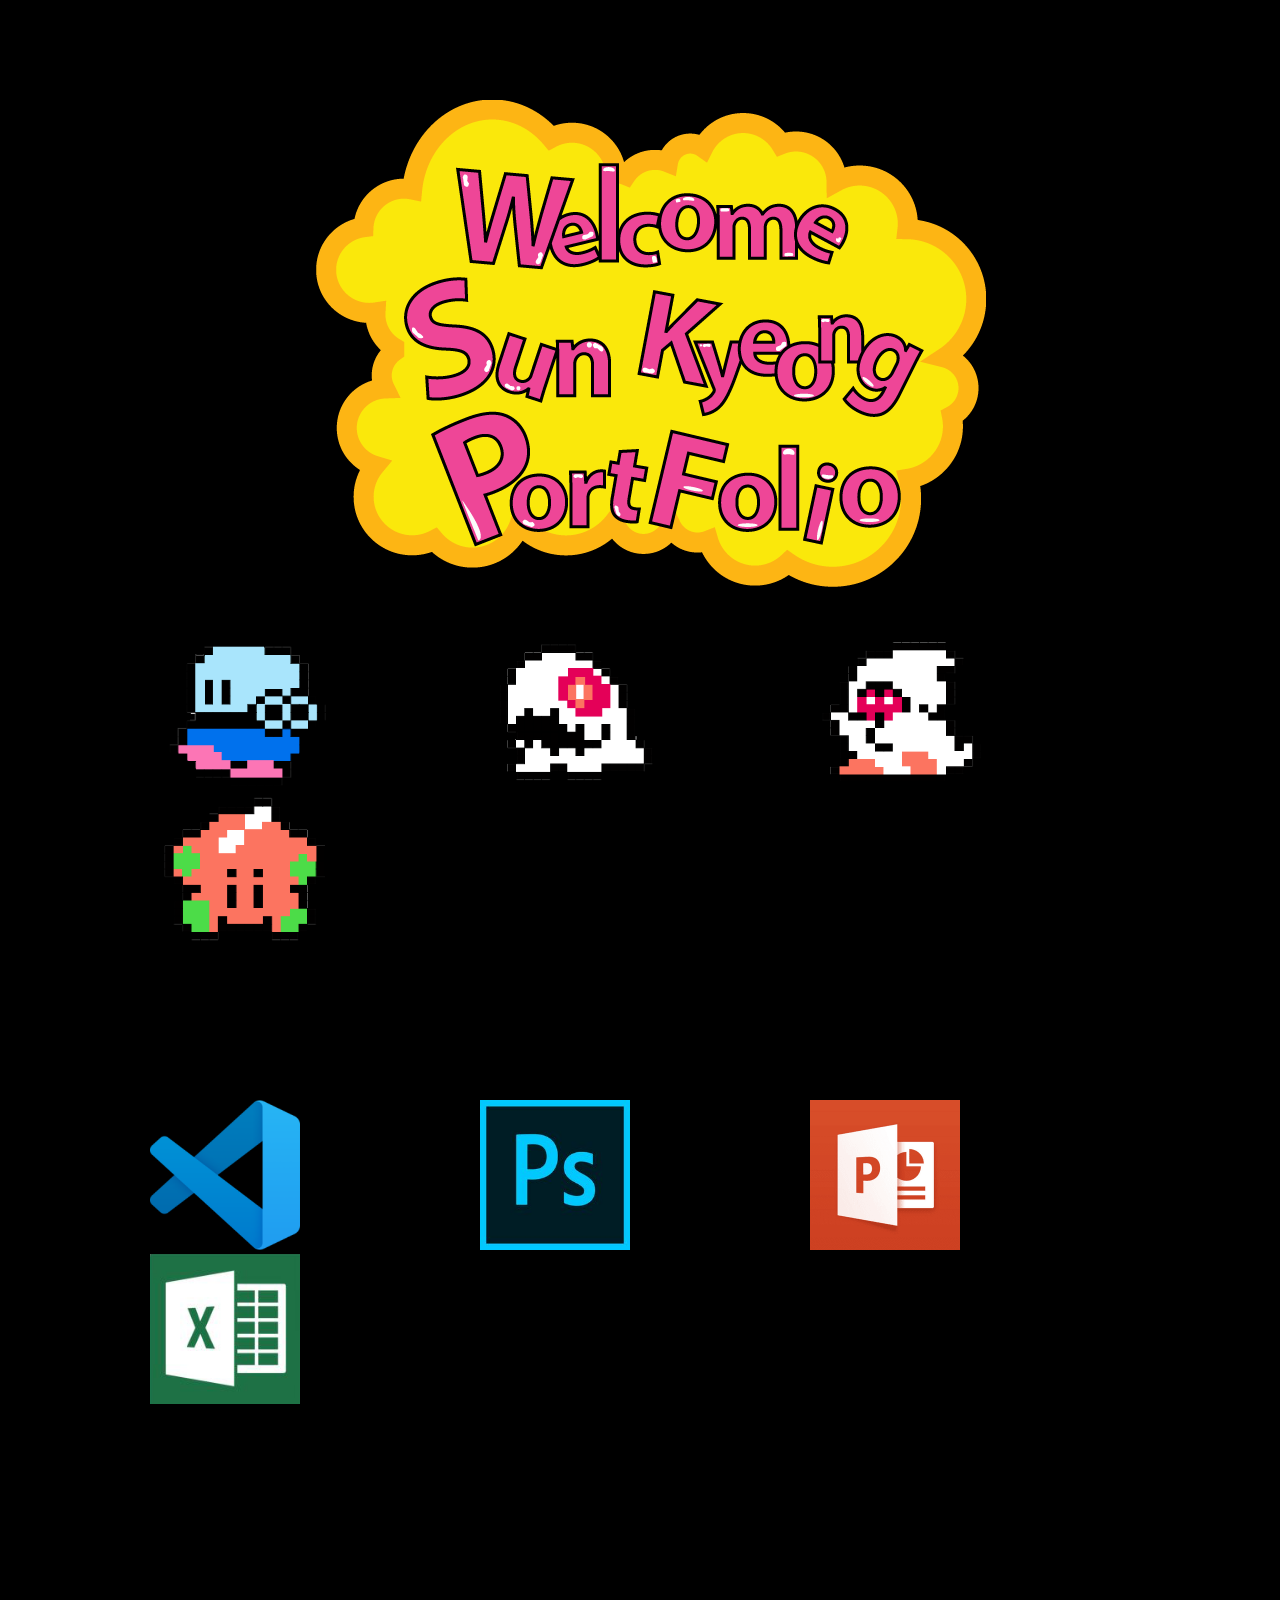
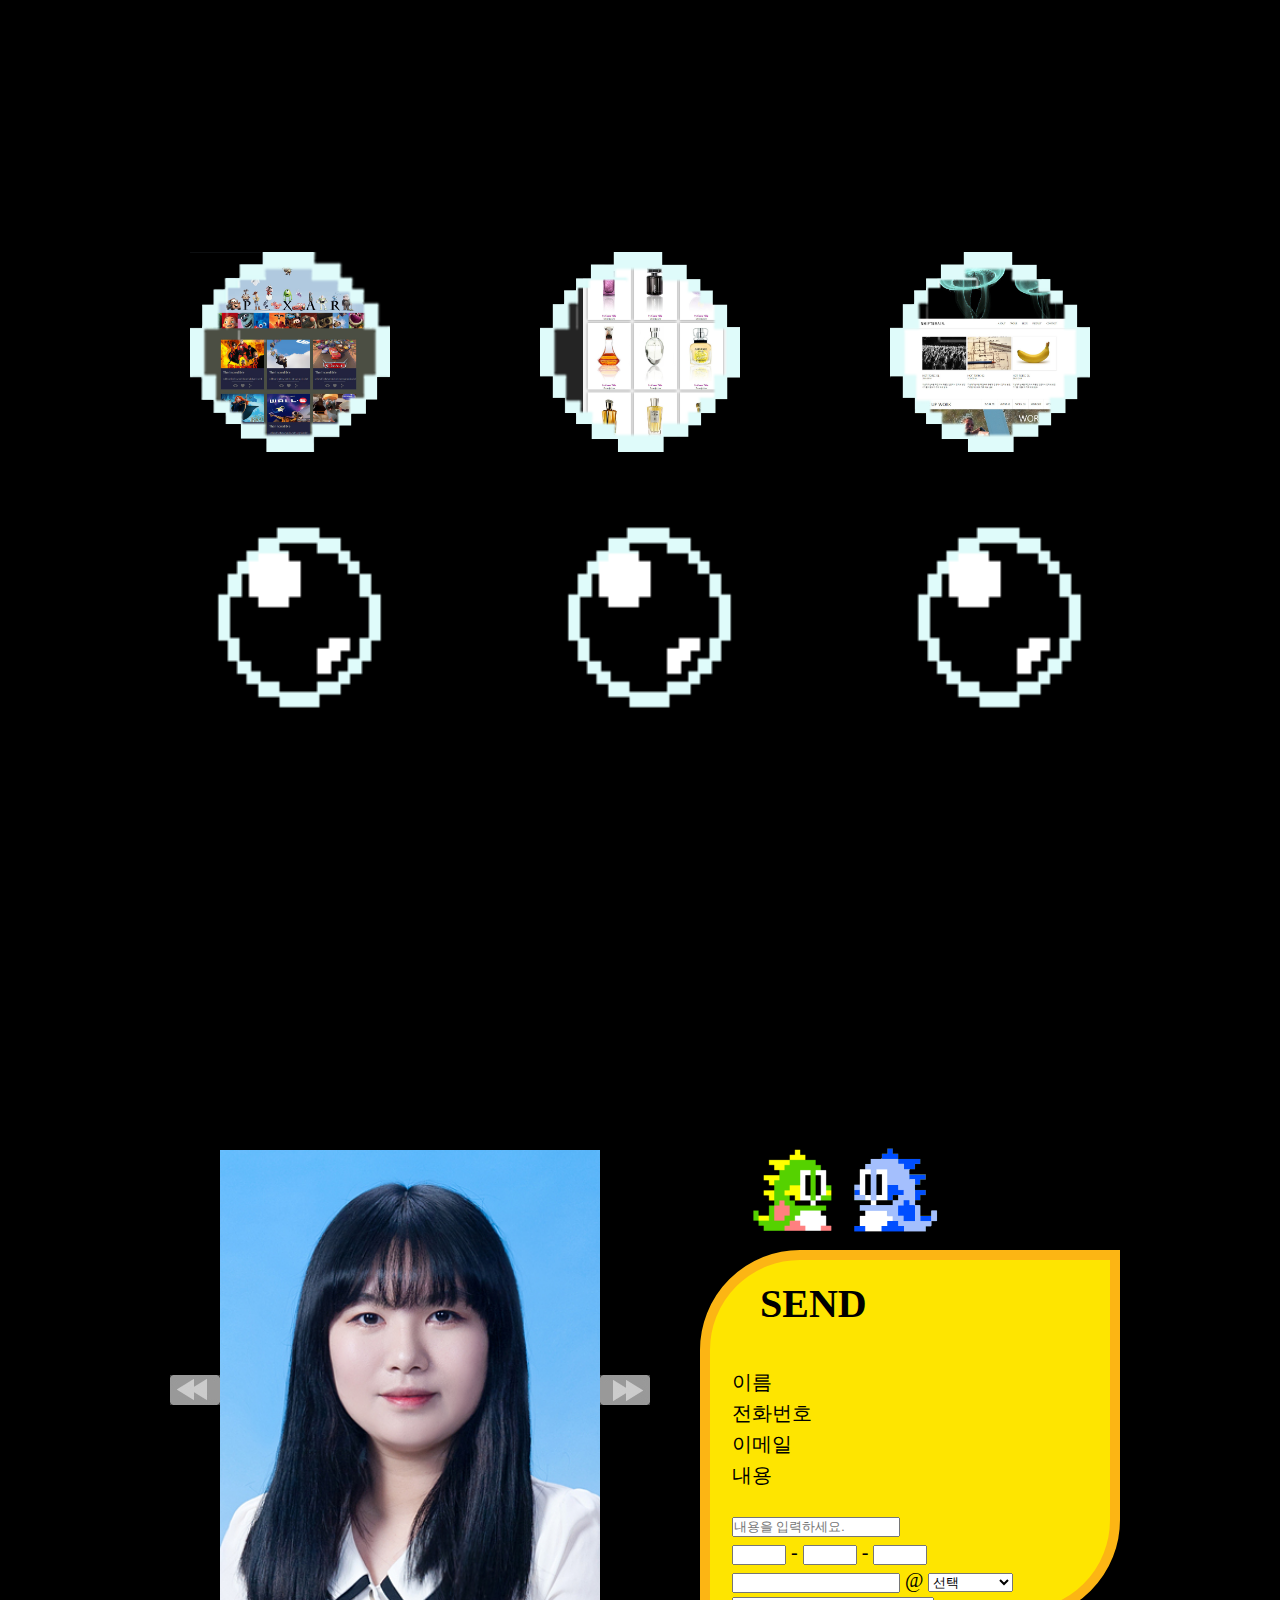
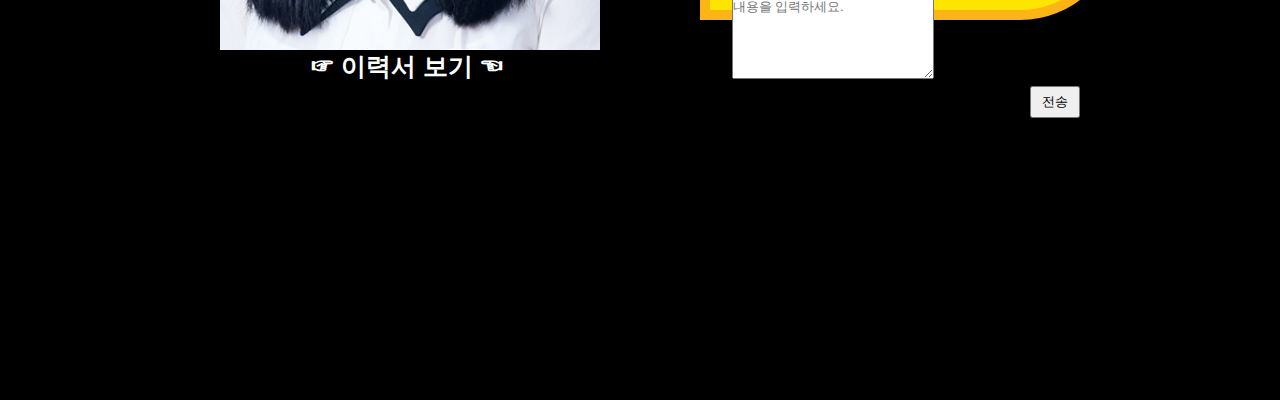
==== index.html @ 2c265e2d "Add files via upload" ====
<!DOCTYPE html>
<html lang="en">

<head>
    <meta charset="UTF-8">
    <meta name="viewport" content="width=device-width, initial-scale=1.0">
    <meta http-equiv="X-UA-Compatible" content="ie=edge">
    <link rel="stylesheet" href="css/main_PC.css">
    <link rel="stylesheet" href="css/tabletPC.css">
    <link rel="stylesheet" href="css/phone.css">
    <script src="js/jquery-3.4.1.min.js"></script>
    <script src="js/jquery-migrate-1.4.1.min.js"></script>
    <script src="js/index.js"></script>
    <title>이선경의 포트폴리오</title>
</head>

<body>
    <div id="section1" class="box">
        <section id="main">
            <img src="img/main_img.png" alt="제목">

        </section>

        <footer id="footer">
            <ul>
                <li>
                    <a href="#section1"><img src="img/monster_1.png" alt="1" width="170" height="150" class="ani"></a>
                    <ul>
                        <li><img src="img/text_balloon.png" alt="">
                            <p>Home</p>
                        </li>
                    </ul>
                </li>
                <li>
                    <a href="#section2"><img src="img/monster_2.png" alt="2" width="170" height="150" class="ani1"></a>
                    <ul>
                        <li><img src="img/text_balloon.png" alt="">
                            <p id="skill">Skill</p>
                        </li>
                    </ul>
                </li>
                <li>
                    <a href="#section3"><img src="img/monster_3.png" alt="3" width="170" height="150" class="ani"></a>
                    <ul>
                        <li><img src="img/text_balloon.png" alt="">
                            <p id="pf">PortFolio</p>
                        </li>
                    </ul>
                </li>
                <li>
                    <a href="#section4"><img src="img/monster_4.png" alt="4" width="170" height="150" class="ani1"></a>
                    <ul>
                        <li><img src="img/text_balloon.png" alt="">
                            <p id="ct">Contact</p>
                        </li>
                    </ul>
                </li>
            </ul>
        </footer>
    </div>
    <!-- /* ====================================section1 end========================================= */ -->


    <div id="section2" class="box">
        <div id="skill">
            <ul>
                <li>
                    <img src="img/vs.png" alt="#" width="150" height="150">
                        <p class="skill_text1">Visual Studio Code 프로그램을 통해
                            Html, Css, Java Script, JQuery기반
                            홈페이지  시스템을 구축을 할수 있습니다.</p>
                </li>
                <li>
                    <img src="img/ps.jpg" alt="#" width="150" height="150">
                        <p class="skill_text2">여러가지 방법으로 새로운 이미지에 다양한 효과와 수정을 할 수 있습니다.</p>
                </li>
                <li>
                    <img src="img/pt.png" alt="#" width="150" height="150">
                        <p class="skill_text3">획기적인 방법으로 직접 만든 프로젝트 소개하는 파일을 만들 수 있습니다.</p>
                </li>
                <li>
                    <img src="img/xs.png" alt="#" width="150" height="150">
                        <p class="skill_text4">여러가지 함수로 엑셀을 사용할 수 있습니다.</p>
                </li>
            </ul>
        </div>
    </div>
<!-- /* ====================================section2 end========================================= */ -->


    <div id="section3" class="box">
        <div id="menu">
            <ul>
                <li><a href="#"><img src="img/pixar_balloon.png" alt="" width="200" height="200"></a>
                        <dd>
                            <h1>[PIXAR]</h1>
                            <div id="imgbox">
                            <img src="img/pxiar.jpg" alt="" width="300" height="400">
                        </div>
                            <div id="ddd">
                            <h2>컨셉</h2>
                            <p>애니메이션 효과를 넣어 어떤 상품을 눌렀는지 확인할수 있게 적용한 사이트.</p>
                            
                            <h2>사용언어</h2>
                            <p>HTML5, CSS, 애니메이션</p>
                            
                            <h2>제작기간</h2>
                            <p>2019.11.21 ~ 2019.11.25</p>
                            <a href="pixar/pixar.html">사이트 바로 가기</a>
                        </div>
                        </dd></li>

                <li><a href="#"><img src="img/perfume_balloon.png" alt="" width="200" height="200"></a>
                    <dd>
                        <p>PerFume</p>
                        <div id="imgbox">
                        <img src="img/perfume.jpg" alt="" width="300" height="400">
                    </div>
                    <div id="ddd">
                        <h2>컨셉</h2>
                        <p>쇼핑몰 사이트의 느낌을 적용한 사이트.</p>
                        
                        <h2>사용언어</h2>
                        <p>HTML5, CSS</p>
                        
                        <h2>제작기간</h2>
                        <p>2019.11.19 ~ 2019.11.20</p>
                        <a href="perfume/perfum.html">사이트 바로 가기</a>
                    </div>
                    </dd>
                    </li>

                <li><a href="#"><img src="img/homepag_balloon.png" alt="" width="200" height="200"></a>
                    <dd>
                        <h1>HomePag</h1>
                        <div id="imgbox">
                        <img src="img/homepag.jpg" alt="" width="300" height="400">
                    </div>
                        <div id="ddd">
                            <h2>컨셉</h2>
                            <p>음식점 또는 회사 사이트느낌을 적용한 사이트.</p>
                            
                            <h2>사용언어</h2>
                            <p>HTML5, CSS, Jquery</p>
                            
                            <h2>제작기간</h2>
                            <p>2020.01.21 ~ 2019.01.24</p>
                            <a href="Homepag/index.html">사이트 바로 가기</a>
                        </div>
                    </dd>
                </li>

                <li><a href="#"><img src="img/balloon_1.png" alt="" width="200" height="200">
                        <ul><li><img src="img/balloon_2.png" alt="" width="220" height="220">
                            <p class="text1">준비중</p></li></ul></a>
                        </li>
                <li><a href="#"><img src="img/balloon_1.png" alt="" width="200" height="200">
                        <ul><li><img src="img/balloon_2.png" alt="" width="220" height="220">
                            <p class="text1">준비중</p></li></ul></li>
                <li><a href="#"><img src="img/balloon_1.png" alt="" width="200" height="200">
                        <ul><li><img src="img/balloon_2.png" alt="" width="220" height="220">
                            <p class="text1">준비중</p></li></ul></li>
            </ul>
        </div>
    </div>
    <!-- /* ====================================section3 end========================================= */ -->

    <div id="section4" class="box">

          
        <div id="last">
            <div id="lastimg_1">
                <img class="img1" src="img/main_character1.png" alt="" width="100" height="100">
                <img class="img1" src="img/main_character2.png" alt="" width="100" height="100">
            </div>
            
        <div id="prev"><img src="img/btn_prev.jpg" alt=""></div>
        <div id="canvas">
        <div id="lsk">
            <img class="slider_img" src="img/IMG_lsk1.jpg" alt="#">
            <img class="slider_img" src="img/IMG_lsk2.jpg" alt="#">
        </div>
    </div>
        <div id="next"><img src="img/btn_next.jpg" alt=""></div>
        <div id="button"><a href="img/LEE.pdf">☞ 이력서 보기 ☜</a></div>

                <div id="last_text">
                    <h1>SEND</h1>
                    <ul class="textbox">
                        <li>이름</li>
                        <li>전화번호</li>
                        <li>이메일</li>
                        <li>내용</li>
                    </ul>
                    <form action="https://formspree.io/xqkqgnao" method="POST">
                    <ul class="input_box">
                        <li><input type="text" id="name" size="20" required placeholder="내용을 입력하세요." name="id"></li>
                        <li><input type="text" name="number1"> - <input type="text" name="number2"> - <input type="text" name="number3"></li>
                        <li><input type="text" name="email_1"> @ 
                            <select name="email_2">
                            <option value="선택">선택</option>
                            <option value="naver.com">naver.com</option>
                            <option value="nate.com">nate.com</option>
                            <option value="hanmail.net">hanmail.net</option>
                        </select></li>
                        <li><textarea name="text" id="text" cols="20" rows="5" placeholder="내용을 입력하세요."></textarea></li>
                    </ul>
                    <div class="btn">
                            <input type="submit" value="전송">
                        </div>
                    </form>
                </div>
        </div>
    </div>

</body>
<script>
    // document.getElementById("vid").play();
</script>

</html>
---- css/main_PC.css ----
*{
    margin: 0;
    padding: 0;
    list-style: none;
    font-family: 'Gaegu', cursive;
}
body{
    background-color: black;
}
#main{
    width: 648px;
    margin: 0 auto;
    padding-top: 100px;
    margin-bottom: 49px;
}
#main img{
    animation: rrr infinite 3s alternate;
}
@keyframes rrr{
    0%{
        transform:rotate(-10deg);
    }
    /* 50%{
        transform:rotate(0deg);
    } */
    100%{
        transform:rotate(5deg);
    }
}
#footer{
    position: fixed;
    z-index: 1000;
}
#footer ul li{
    float: left;
    margin-left: 160px;
}
#footer ul li ul{
    margin-left: -250px;
    margin-top: -180px;
    display: none;
}
#footer ul li ul li{
    position: relative;
}
#footer ul li ul li p{
    position: absolute;
    top: 28px;
    left: 30px;
    font-size: 20px;
    font-family: 'Gaegu', cursive;
    font-weight: bold;
}
#footer #skill{
    left: 35px;
}
#footer #pf{
    left: 20px;
}
#footer #ct{
    left: 22px;
}
#footer>ul>li:hover ul{
    display: block;
    transition: linear;
}
#footer .ani{
    transform: rotate(0);
    transition: all 0.5s linear;
    
}
#footer .ani1{
    transform: rotate(0);
    transition: all 0.5s linear;
    
}
#footer>ul>li:hover .ani{
    transform: rotate(15deg);
}
#footer>ul>li:hover .ani1{
    transform: rotate(-15deg);
}

/* =====================section1 end=================== */

#section2 #skill{
    height: 300px;
    padding-top: 200px;
}
#section2 #skill ul li{
    width: 200px;
    margin-left: 130px;
    float: left;
}
#section2 #skill ul li img{
    margin-left: 20px;
}
#section2 #skill ul li p{
    width: 200px;
    font-size: 20px;
    text-align: center;
    color: white;
}
#section2 #skill ul li p{
    margin-top: 20px;
    display: none;
}
#section2 #skill ul li:hover p{
    display: block;
}
#section2 #footer{
    padding-top: 142px;
}

/* =====================section2 end=================== */
#section3 #menu>ul{    
    padding-top: 22px;
    margin: 0 auto;
    width: 1200px;
    height: 620px;
}
#section3 #menu ul li{
    margin-top: 30px;
    margin-left: 150px;
    float: left;
    height: 238px;
}
#section3 #menu ul li a{
    color: white;
    list-style: none;
    text-decoration: none;
}
#section3 #menu ul li ul{
    display: none;
}
#section3 #menu ul li ul li{
    position: relative;
}
#section3 #menu ul li ul li p{
    font-family: 'Gaegu', cursive;
    position: absolute;
    top: -145px;
    left: -90px;
    font-size: 35px;
    font-weight: bold;
}
#section3 #menu>ul>li:hover ul{
    display: block;
    transition: linear;
}

#section3 #menu ul li ul li img{
    position: absolute;
    top: -250px;
    left: -158px;

}
#section3>#menu>ul>li ul li .text1{
    font-size: 30px;
    top: -130px;
}
#section3 #menu ul li dd{
    color: white;
}
/* =========================================================================================== */
/* dl dt{
	margin:20px 50px;
	font-size:large;
	border:1px solid #7BAEB5;
	border-left:1em solid #7BAEB5;
	padding-left:10px;
	width:600px;
	cursor:pointer;
} */
div#glayLayer{
	display:none;
	position:fixed;
	left:0;
	top:0;
	height:100%;
	width:100%;
	background:black;
	filter:alpha(opacity=75);
    opacity: 0.75;
    
}
* html div#glayLayer{
	position:absolute;
}
#overLayer{
	display:none;
    width:600px;
    height: 500px;
	background:white;
	padding:10px;
	position: fixed;
	top:30%;
    left:50%;
}
#overLayer img.close{
    width: 30px;
    height: 30px;
	position:absolute;
	top:-10px;
	right:-10px;
	cursor:pointer;
}
* html #overLayer{
	position: absolute;
}
#overLayer h1{
    font-size: 50px;
}
#overLayer #imgbox{
    float: left;
}
#overLayer h2{
    width: 100px;
    background-color: black;
    color: white;
    font-size: 25px;
    text-align: center;
}
#overLayer p{
    padding: 15px 0;
    width: 250px;

}
#overLayer #ddd{
    margin-left: 10px;
    width: 280px;
    float: left;
}
#overLayer a{
    margin-top: 50px;
    float: left;
    border-radius: 5px 5px 5px;
    padding: 5px 30px;
    margin-left: 20px;
    background-color: #ccc;
    border: 1px solid #9999;
    text-align: center;
    font-size: 30px;
    color: black;
    text-decoration: none;
}

/* =========================================================================================== */


/* =====================section3 end=================== */
#section4 #canvas{
    width: 380px;
    height: 500px;
    float: left;
    overflow: hidden;
    margin-top: 50px;
}
#section4 #lsk{
    width: 760px;
}
#section4 #lsk .slider_img{
    float: left;
    width: 380px;
    height: 500px;    
}
#section4 #prev{
    /* border: 1px solid red; */
    margin-top: 50px;
    margin-left: 170px;
    width: 50px;
    height: 500px;
    background-color: black;
    line-height: 500px;
    float: left;
}
#section4 #next{
    margin-top: 50px;
    width: 50px;
    height: 500px;
    background-color: black;
    line-height: 500px;
    float: left;
    /* border: 1px solid red; */
}
#section4 #button{
    width: 400px;
    margin-left: 210px;
}
#section4 #button a{
    font-size: 25px;
    text-decoration: none;
    margin-left: 50px;
    color: white;
    font-weight: bold;
}
#section4{
    position: relative;
}
#section4 #last_text{
    width: 400px;
    height: 350px;
    background-color: #FEE500;
    border: 10px solid #FCB514;
    border-radius: 100px 0 100px 0 ;
    position: absolute;
    top: 150px;
    left: 700px;
}
#section4 #last_text h1{
    margin: 20px 50px;
    font-size: 40px;
}
#section4 .textbox{
    margin-top: 20px;
    margin-left: 20px;
    float: left;
}
#section4 .textbox>li{
    padding: 2px;
    font-size: 20px;
}
#section4 .input_box{
    margin-top: 20px;
    margin-left: 20px;
    float: left;
}
#section4 .input_box>li{
    font-size: 20px;
    padding: 2px;
}
#section4 .input_box li:nth-child(2) input{
    width: 50px;
}
#section4 .input_box li textarea{
    width: 200px;
}
#section4 #lastimg_1{
    position: absolute;
    top: 40px;
    left: 58%;
}
#section4 #last_text .btn>input{
    float: left;
    margin-left: 320px;
    padding: 5px 10px;
}
/* =====================section4 end=================== */
.box{
    height: 100vh;
}
---- css/tabletPC.css ----
/* 태블릿CSS 786px~1024px  */
@media all and (min-width:501px) and (max-width:1024px){
    #main{
        width: 648px;
        margin: 0 auto;
        padding-top: 100px;
        margin-bottom: 49px;
    }
    #main img{
        width: 650px;
    }
    #main img{
        animation: rrr infinite 3s alternate;
    }
    @keyframes rrr{
        0%{
            transform:rotate(-10deg);
        }
        /* 50%{
            transform:rotate(0deg);
        } */
        100%{
            transform:rotate(5deg);
        }
    }
#footer ul li a>img{
    width: 100px;
    height: 100px;
}
#footer ul li{
    float: left;
    margin-left: 110px;
}
#footer ul li ul{
    margin-left: -200px;
    margin-top: -180px;
    display: none;
}
#footer ul li ul li{
    position: relative;
}
#footer ul li ul li p{
    font-size: 20px;
}
#footer>ul>li:hover ul{
    display: block;
    transition: linear;
}
#footer .ani{
    transform: rotate(0);
    transition: all 0.5s linear;
}
#footer .ani1{
    transform: rotate(0);
    transition: all 0.5s linear;
}
#footer>ul>li:hover .ani{
    transform: rotate(15deg);
}
#footer>ul>li:hover .ani1{
    transform: rotate(-15deg);
}
/* ===========section2 태블릿pc =====================*/

#section2 #skill ul li{
    margin-left: 40px;
}
#section2 #skill ul li img{
    width: 100px;
    height: 100px;
    margin-left: 40px;
}
#section2 #footer{
    padding-top: 127px;
}

/* ===========section3 태블릿pc =====================*/
#section3 #menu>ul{    
    padding-top: 22px;
    margin: 0 auto;
    width: 960px;
    height: 500px;
}
#section3 #menu ul li a>img{
    width: 150px;
    height: 150px;
}
#section3 #menu ul li{
    margin-left: 120px;
    float: left;
    height: 200px;
}
#section3 #menu ul li a{
    color: white;
    list-style: none;
    text-decoration: none;
}
#section3 #menu ul li ul{
    display: none;
}
#section3 #menu ul li ul li{
    position: relative;
}
#section3 #menu ul li ul li p{
    font-family: 'Gaegu', cursive;
    position: absolute;
    top: -125px;
    left: -80px;
    font-size: 28px;
    font-weight: bold;
}
#section3 #menu>ul>li:hover ul{
    display: block;
    transition: linear;
}
#section3 #menu ul li ul li img{
    width: 160px;
    height: 160px;
    position: absolute;
    top: -196px;
    left: -121px;
}
#section3>#menu>ul>li ul li .text1{
    font-size: 32px;
    top: -100px;
}
#section3 #footer{
    margin-top: 105px;
}

/* ===========section4태블릿pc =====================*/
#section4 #canvas{
    width: 380px;
    height: 500px;
}

#section4 #lsk .slider_img{
    float: left;
    width: 380px;
    height: 500px;
}
#section4 #prev{
    /* border: 1px solid red; */
    margin-left: 50px;
    height: 500px;
    line-height: 500px;
}
#section4 #next{
    height: 500px;
    line-height: 500px;
}
#section4 #button{
    width: 400px;
    margin-left: 100px;
}
#section4 #button a{
    font-size: 25px;
    text-decoration: none;
    margin-left: 45px;
    color: white;
    font-weight: bold;
}
#section4{
    position: relative;
}
#section4 #last_text{
    width: 400px;
    height: 400px;
    position: absolute;
    top: 130px;
    left: 550px;
}
#section4 #last_text h1{
    margin: 10px 0;
    margin-left: 40px;
    font-size: 40px;
}
#section4 .textbox{
    float: left;
}
#section4 .textbox>li{
    padding: 5px;
    font-size: 20px;
}
#section4 .input_box{
    margin-top: 20px;
    margin-left: 20px;
    float: left;
}
#section4 .input_box>li{
    font-size: 20px;
    padding: 5px;
}
#section4 .input_box li:nth-child(2) input{
    width: 50px;
}
#section4 .input_box li textarea{
    width: 200px;
}
#section4 #lastimg_1{
    position: absolute;
    top: 10px;
    left: 66%;
}
#section4 #footer{
    position: absolute;
    top: 642px;
}
#section4 #last_text .btn>input{
    float: left;
    margin-left: 330px;
    padding: 5px 10px;
}
#section4 #footer{
    margin-top: -15px;
}
}
---- css/phone.css ----
/*스마트폰 CSS*/
@media all and (max-width:500px) {
    #section1{
        height: 350px;
    }
    #main{
        padding-top: 0px;
    }
    #main img{
        width: 450px;
        margin-left: 15px;
        margin-top: 20px;
        position: absolute;
        top: 0;
    }
#footer {
display: none;
}
/* ===========section2 =====================*/
#section2 {
    height: 450px;
}
#section2 #skill{
    height: 450px;
    padding-top: 0px;
    width: 430px;
    margin-left: 20px;
    padding-left: 20px;
}

#section2 #skill ul li{
    margin: 0 auto;
    width: 180px;
    height: 150px;
    margin-left: 12px;
    margin-top: 15px;
    float: left;
    overflow: hidden;
    position: relative;
}
#section2 #skill ul li img{
    width: 150px;
    height: 150px;
    margin-left: 10px;
}
#section2 #skill ul li p{
    display: block;
    width: 160px;
    height: 150px;
    font-size: 15px;
    color: white;
    background-color: rgb(0, 0, 0, 0.7);
    margin-top: 5px;
    float: left;
    position: absolute;
    padding-top: 30px;
    top: 160px;
    left: 0;
    transition: all 0.5s;
}
#section2 #skill ul li:hover p{
    top: 0;
}
#section2 #footer{
    padding-top: 142px;
}
/* ===========section3 =====================*/
#section3 #menu{
    width: 450px;
    margin: 0 auto;
}
#section3 #menu>ul{    
    padding-top: 22px;
    margin: 0 auto;
    width: 450px;
    height: 500px;
}
#section3 #menu ul li a>img{
    width: 150px;
    height: 150px;
}
#section3 #menu ul li{
    margin-left: 0;
    float: left;
    height: 200px;
}
#section3 #menu ul li a{
    color: white;
    list-style: none;
    text-decoration: none;
}
#section3 #menu ul li ul{
    display: none;
}
#section3 #menu ul li ul li{
    position: relative;
}
#section3 #menu ul li ul li p{
    font-family: 'Gaegu', cursive;
    position: absolute;
    top: -115px;
    left: 50px;
    font-size: 25px;
}
#section3 #menu>ul>li:hover ul{
    display: block;
    transition: linear;
}
#section3 #menu ul li ul li img{
    width: 160px;
    height: 160px;
    position: absolute;
    top: -195px;
    left: -2px;
}
#section3>#menu>ul>li ul li .text1{
    width: 80px;
    font-size: 25px;
    top: -100px;
}
#section3 #footer{
    margin-top: 81px;
}

/* ===========section4 =====================*/
#section4{
    position: relative;
}
#section4 #video{
    width: 450px;
    height: 770px;
}
#section4 #last_text{
    width: 400px;
    height: 400px;
    background-color: #FEE500;
    border: 10px solid #FCB514;
    border-radius: 100px 0 100px 0 ;
    position: absolute;
    top: 120px;
    left: 30px;
}
#section4 #lastimg_1{
    position: absolute;
    top: 10px;
    left: 40%;
}
#section4 .img1{
    width: 70px;
    height: 70px;
}
#section4 #last_text h1{
    margin-top: 10px;
    margin-left: 50px;
    font-size: 40px;
}
#section4 .textbox{
    margin-top: 10px;
    margin-left: 10px;
    float: left;
}
#section4 .textbox>li{
    padding: 12px;
    font-size: 15px;
}
#section4 .input_box{
    margin-top: 0;
    margin-left: 10px;
    float: left;
}
#section4 .input_box li:nth-child(2) input{
    width: 50px;
}
#section4 .input_box li textarea{
    width: 200px;
}
#section4 #footer{
    position: absolute;
    top: 642px;
}
#section4 #last_text .btn>input{
    float: left;
    margin-left: 320px;
    padding: 5px 10px;
}
#section4 #footer{
    margin-top: -39px;
}
}
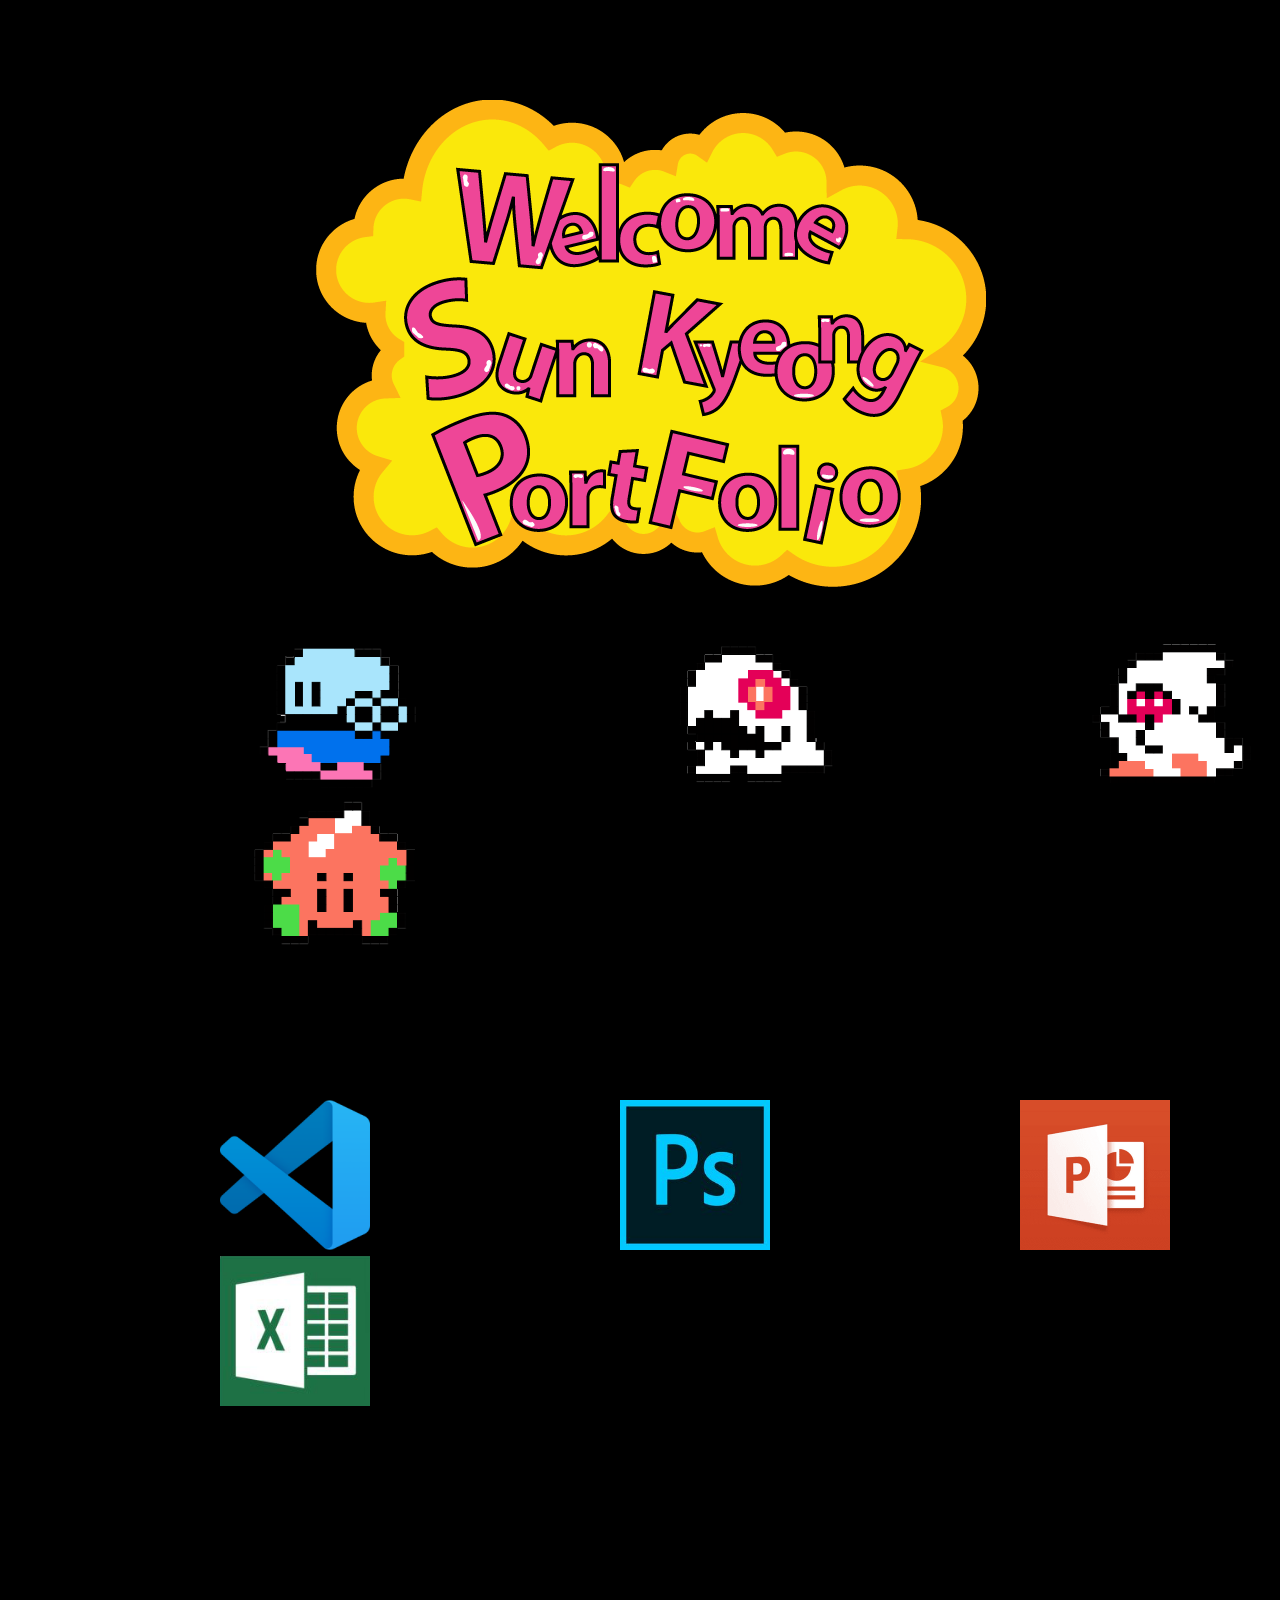
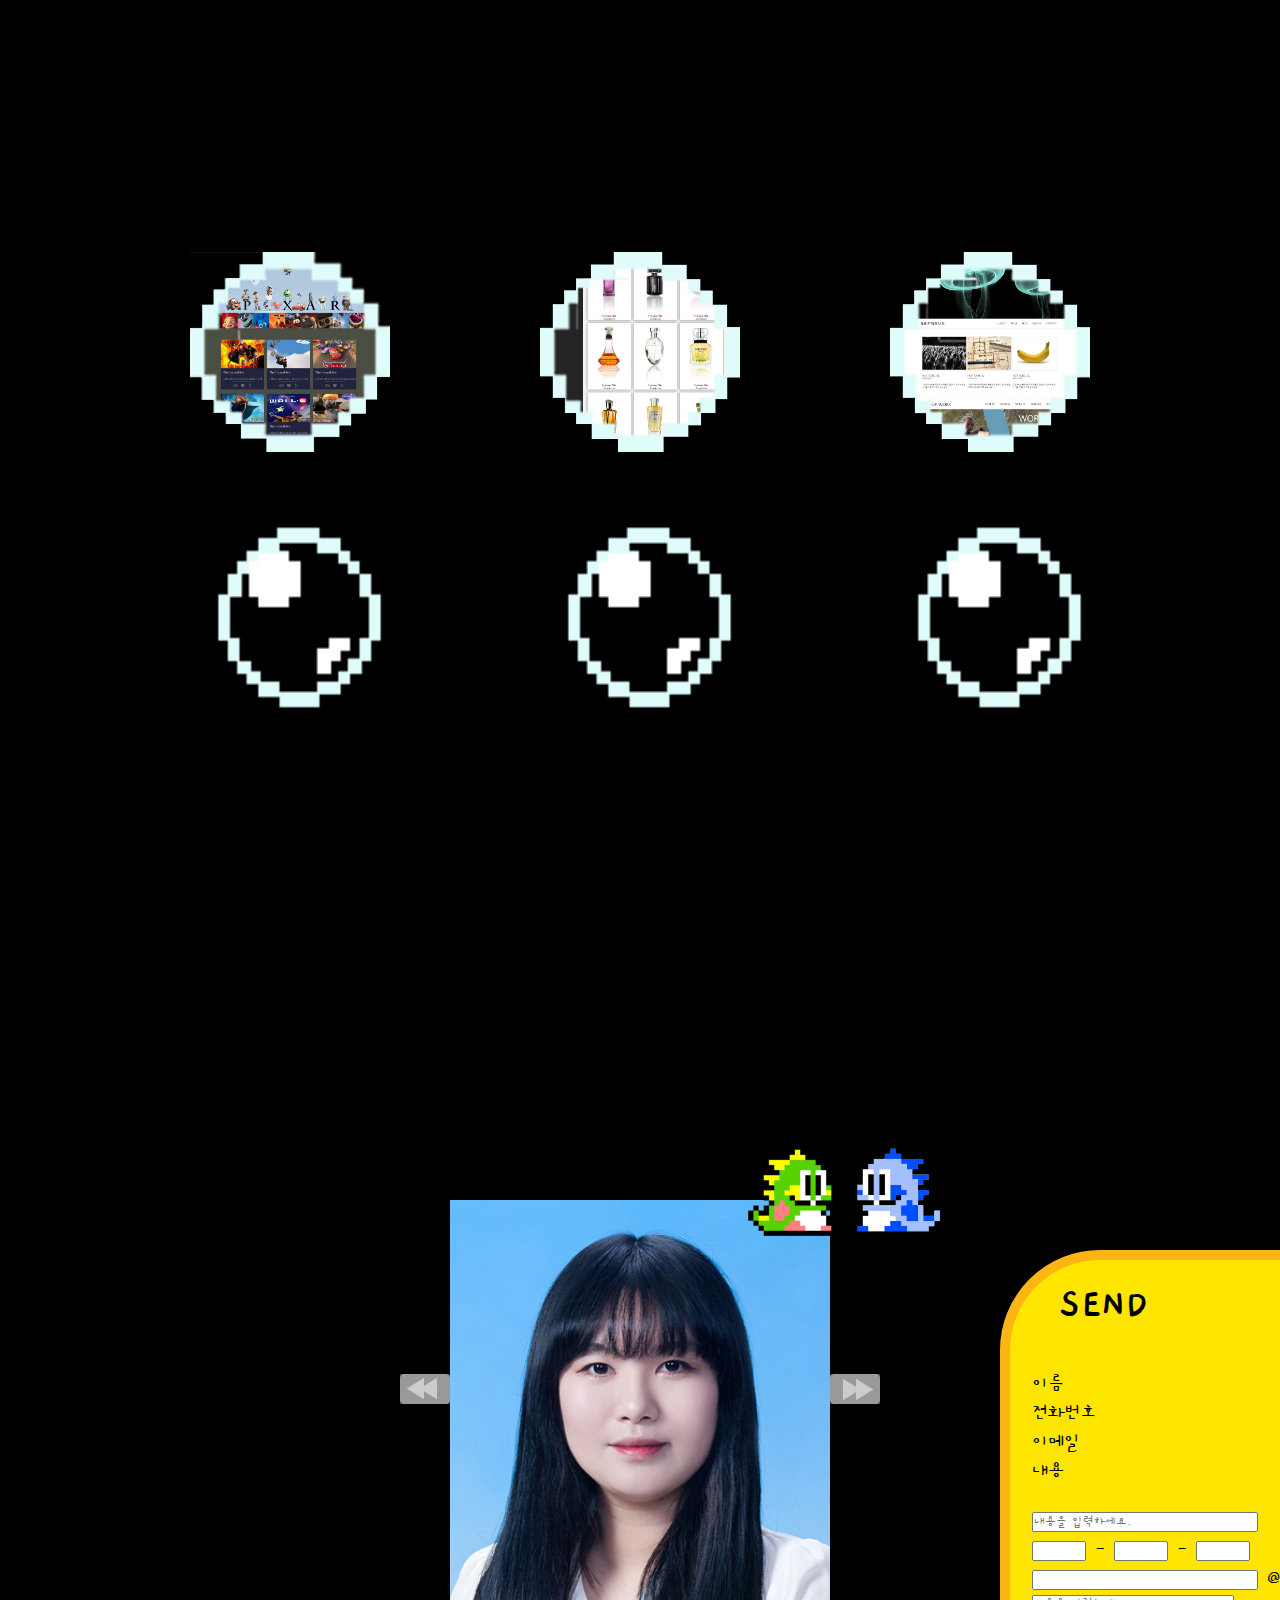
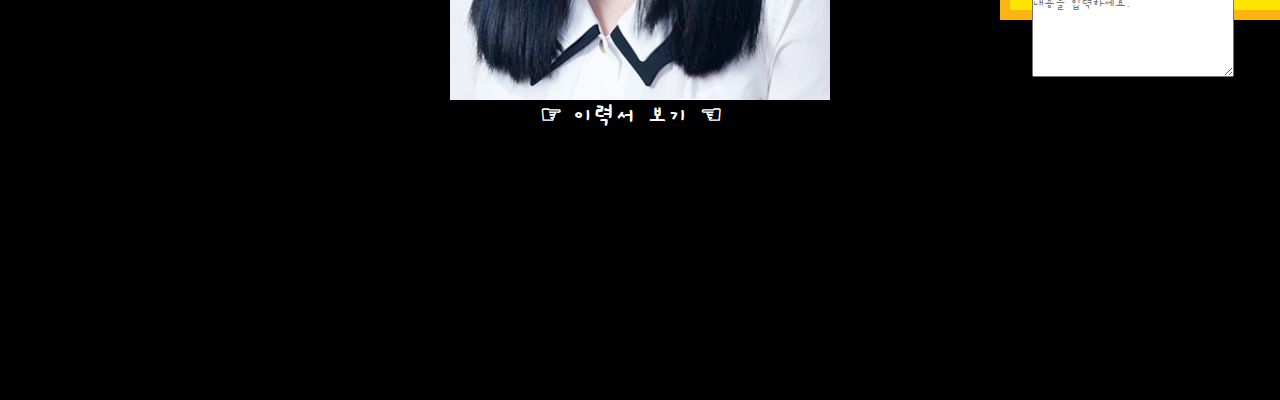
==== commit 2ca2dc9e: "Add files via upload" ====
--- a/index.html
+++ b/index.html
@@ -11,6 +11,7 @@
     <script src="js/jquery-3.4.1.min.js"></script>
     <script src="js/jquery-migrate-1.4.1.min.js"></script>
     <script src="js/index.js"></script>
+    <link href="https://fonts.googleapis.com/css2?family=Gaegu&display=swap" rel="stylesheet">
     <title>이선경의 포트폴리오</title>
 </head>
 
@@ -91,7 +92,7 @@
     <div id="section3" class="box">
         <div id="menu">
             <ul>
-                <li><a href="#"><img src="img/pixar_balloon.png" alt="" width="200" height="200"></a>
+                <li><a href="#" onclick="return false"><img src="img/pixar_balloon.png" alt="" width="200" height="200"></a>
                         <dd>
                             <h1>[PIXAR]</h1>
                             <div id="imgbox">
@@ -106,13 +107,13 @@
                             
                             <h2>제작기간</h2>
                             <p>2019.11.21 ~ 2019.11.25</p>
-                            <a href="pixar/pixar.html">사이트 바로 가기</a>
+                            <a href="pixar/pixar.html" target="_blank">사이트 바로 가기</a>
                         </div>
                         </dd></li>
 
-                <li><a href="#"><img src="img/perfume_balloon.png" alt="" width="200" height="200"></a>
+                <li><a href="#" onclick="return false"><img src="img/perfume_balloon.png" alt="" width="200" height="200"></a>
                     <dd>
-                        <p>PerFume</p>
+                        <h1>[PerFume]</h1>
                         <div id="imgbox">
                         <img src="img/perfume.jpg" alt="" width="300" height="400">
                     </div>
@@ -125,14 +126,14 @@
                         
                         <h2>제작기간</h2>
                         <p>2019.11.19 ~ 2019.11.20</p>
-                        <a href="perfume/perfum.html">사이트 바로 가기</a>
+                        <a href="perfume/perfum.html" target="_blank">사이트 바로 가기</a>
                     </div>
                     </dd>
                     </li>
 
-                <li><a href="#"><img src="img/homepag_balloon.png" alt="" width="200" height="200"></a>
+                <li><a href="#" onclick="return false"><img src="img/homepag_balloon.png" alt="" width="200" height="200"></a>
                     <dd>
-                        <h1>HomePag</h1>
+                        <h1>[HomePag]</h1>
                         <div id="imgbox">
                         <img src="img/homepag.jpg" alt="" width="300" height="400">
                     </div>
@@ -145,19 +146,26 @@
                             
                             <h2>제작기간</h2>
                             <p>2020.01.21 ~ 2019.01.24</p>
-                            <a href="Homepag/index.html">사이트 바로 가기</a>
+                            <a href="Homepag/index.html" target="_blank">사이트 바로 가기</a>
                         </div>
                     </dd>
                 </li>
 
-                <li><a href="#"><img src="img/balloon_1.png" alt="" width="200" height="200">
+                <li><a href="#" onclick="return false"><img src="img/balloon_1.png" alt="" width="200" height="200">
                         <ul><li><img src="img/balloon_2.png" alt="" width="220" height="220">
                             <p class="text1">준비중</p></li></ul></a>
-                        </li>
-                <li><a href="#"><img src="img/balloon_1.png" alt="" width="200" height="200">
+                            <dd>
+                                <div>
+                                    <img src="img/img2.png" alt="">
+                                </div>
+                                
+                            </dd>
+                            
+                        </li>
+                <li><a href="#" onclick="return false"><img src="img/balloon_1.png" alt="" width="200" height="200">
                         <ul><li><img src="img/balloon_2.png" alt="" width="220" height="220">
                             <p class="text1">준비중</p></li></ul></li>
-                <li><a href="#"><img src="img/balloon_1.png" alt="" width="200" height="200">
+                <li><a href="#" onclick="return false"><img src="img/balloon_1.png" alt="" width="200" height="200">
                         <ul><li><img src="img/balloon_2.png" alt="" width="220" height="220">
                             <p class="text1">준비중</p></li></ul></li>
             </ul>
--- a/css/main_PC.css
+++ b/css/main_PC.css
@@ -33,10 +33,10 @@
 }
 #footer ul li{
     float: left;
-    margin-left: 160px;
+    margin-left: 250px;
 }
 #footer ul li ul{
-    margin-left: -250px;
+    margin-left: -350px;
     margin-top: -180px;
     display: none;
 }
@@ -67,12 +67,10 @@
 #footer .ani{
     transform: rotate(0);
     transition: all 0.5s linear;
-    
 }
 #footer .ani1{
     transform: rotate(0);
     transition: all 0.5s linear;
-    
 }
 #footer>ul>li:hover .ani{
     transform: rotate(15deg);
@@ -89,7 +87,8 @@
 }
 #section2 #skill ul li{
     width: 200px;
-    margin-left: 130px;
+    margin: 0 auto;
+    margin-left: 200px;
     float: left;
 }
 #section2 #skill ul li img{
@@ -254,7 +253,7 @@
     height: 500px;
     float: left;
     overflow: hidden;
-    margin-top: 50px;
+    margin-top: 100px;
 }
 #section4 #lsk{
     width: 760px;
@@ -267,7 +266,7 @@
 #section4 #prev{
     /* border: 1px solid red; */
     margin-top: 50px;
-    margin-left: 170px;
+    margin-left: 400px;
     width: 50px;
     height: 500px;
     background-color: black;
@@ -285,7 +284,7 @@
 }
 #section4 #button{
     width: 400px;
-    margin-left: 210px;
+    margin-left: 440px;
 }
 #section4 #button a{
     font-size: 25px;
@@ -305,7 +304,7 @@
     border-radius: 100px 0 100px 0 ;
     position: absolute;
     top: 150px;
-    left: 700px;
+    left:1000px;
 }
 #section4 #last_text h1{
     margin: 20px 50px;
--- a/css/phone.css
+++ b/css/phone.css
@@ -19,10 +19,10 @@
 }
 /* ===========section2 =====================*/
 #section2 {
-    height: 450px;
+    height: 400px;
 }
 #section2 #skill{
-    height: 450px;
+    height: 400px;
     padding-top: 0px;
     width: 430px;
     margin-left: 20px;
@@ -66,6 +66,10 @@
     padding-top: 142px;
 }
 /* ===========section3 =====================*/
+#section3{
+    /* border: 1px solid red; */
+    height: 450px;
+}
 #section3 #menu{
     width: 450px;
     margin: 0 auto;
@@ -82,6 +86,7 @@
 }
 #section3 #menu ul li{
     margin-left: 0;
+    /* padding-left: 5px; */
     float: left;
     height: 200px;
 }
@@ -125,15 +130,42 @@
 
 /* ===========section4 =====================*/
 #section4{
-    position: relative;
-}
-#section4 #video{
-    width: 450px;
-    height: 770px;
+    height: 300px;
+    position: relative;
+}
+#section4 #lsk .slider_img{
+ display: none;
+}
+#section4 #next{
+    display: none;
+}
+#section4 #prev{
+    display: none;
+}
+#section4 #button{
+    position: relative;
+    /* border: 1px solid red; */
+    /* top: -20;
+    left: 0; */
+    /* width: 300px; */
+    margin-left: 1px;
+    /* height: 10px; */
+    /* margin-top: 0px; */
+
+}
+#section4 #button a{
+position: absolute;
+top: 75px;
+left: 90px;
+    font-size: 25px;
+    text-decoration: none;
+    /* margin-left: 0px; */
+    color: white;
+    font-weight: bold;
 }
 #section4 #last_text{
-    width: 400px;
-    height: 400px;
+    width: 350px;
+    height: 330px;
     background-color: #FEE500;
     border: 10px solid #FCB514;
     border-radius: 100px 0 100px 0 ;
@@ -161,30 +193,25 @@
     float: left;
 }
 #section4 .textbox>li{
-    padding: 12px;
+    padding: 4px;
     font-size: 15px;
 }
 #section4 .input_box{
     margin-top: 0;
-    margin-left: 10px;
+    margin-left: 1px;
     float: left;
 }
 #section4 .input_box li:nth-child(2) input{
     width: 50px;
 }
 #section4 .input_box li textarea{
-    width: 200px;
-}
-#section4 #footer{
-    position: absolute;
-    top: 642px;
-}
+    width: 150px;
+}
+
 #section4 #last_text .btn>input{
     float: left;
-    margin-left: 320px;
+    margin-left: 240px;
     padding: 5px 10px;
 }
-#section4 #footer{
-    margin-top: -39px;
-}
+
 }